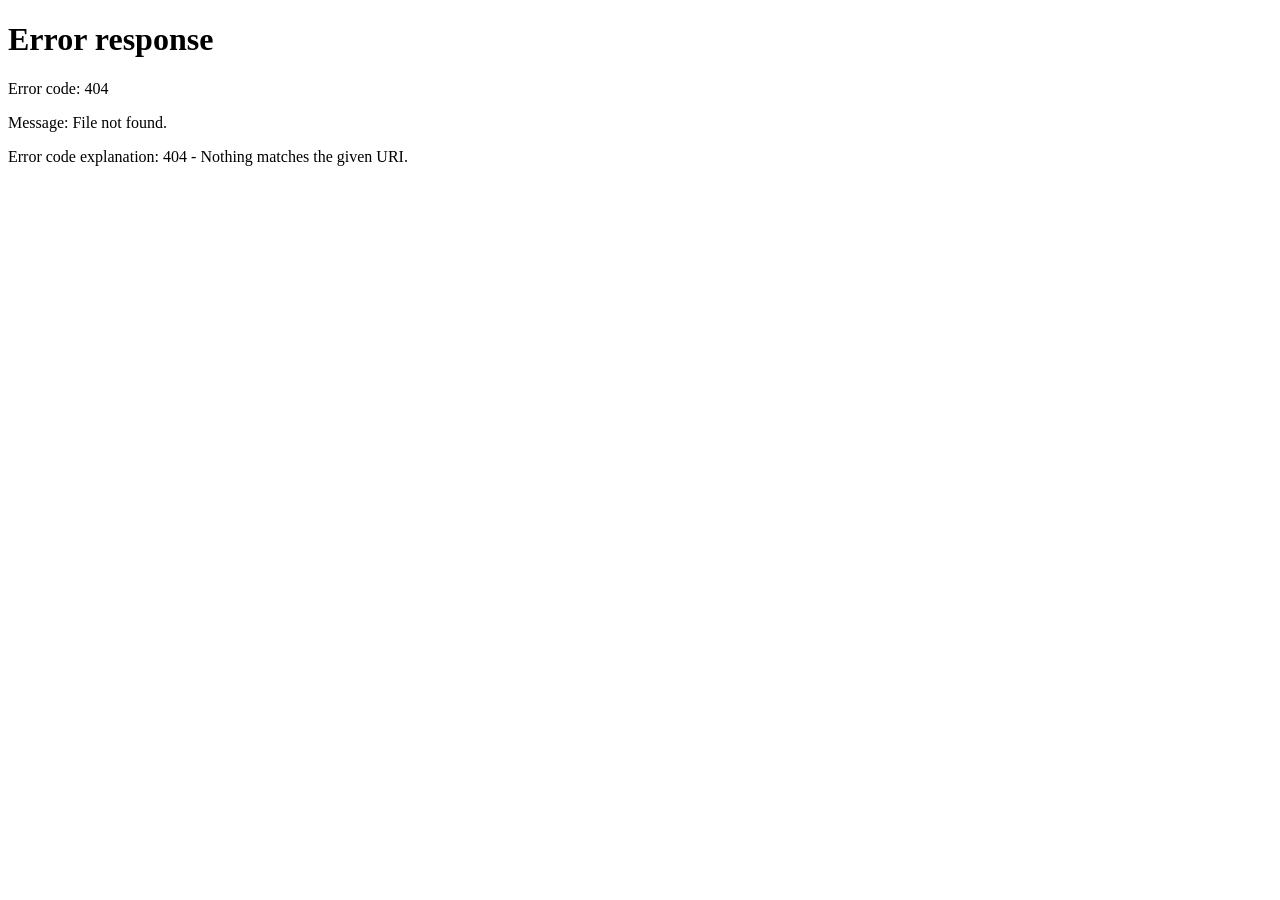
==== embed.html @ ae5ae059 "0.1.5 cmg" ====
<!DOCTYPE html>
<html>

	<head>
		<title>WDB Games</title>
		<style>
			html, body {
				width: 100%;
				height: 100%;
				margin: 0;
				padding: 0;
			}
			iframe {
				width: 100%;
				height: 100%;
				margin: 0;
				padding: 0;
				border: none;
				display: block;
			}
			#zoneViewer {
				position: fixed;
				inset: 0;
				width: 100%;
				height: 100%;
				margin: 0;
				padding: 0;
				z-index: 1000;
				flex-direction: column;
				background: #000;
			}
			#zoneFrame {
				width: 100%;
				height: 100%;
				margin: 0;
				padding: 0;
				border: none;
				display: block;
			}
		</style>
	</head>
	
	<body>
		<iframe id="frame"></iframe>
		<script>
			const params = new URLSearchParams(window.location.search);
			const type = Number(params.get("t"));
			const id = Number(params.get("id"));

			switch(type) {
				case 0:
					loadWDBG();
					break;
				case 1:
					loadGN();
					break;
				case 2:
					loadCMG();
					break;
			}

			function loadWDBG() {
				const frame = document.getElementById("frame");
				fetch("json/wdbg.json").then(res => res.json()).then(data => {
					const game = data.find(game => game.id == id);
					frame.src = game?.link;
				}).catch(error => {
					console.error(error);
				});
			}

			async function loadGN() {
				const zonesURL = "https://cdn.jsdelivr.net/gh/gn-math/assets/zones.json";
				const coverURL = "https://cdn.jsdelivr.net/gh/%67%6e%2d%6d%61%74%68/covers@main";
				const htmlURL = "https://cdn.jsdelivr.net/gh/%67%6e%2d%6d%61%74%68/html@main";
				
				let zoneViewer = document.createElement("div");
				zoneViewer.id = "zoneViewer";
				document.body.appendChild(zoneViewer);

				let zoneFrame = document.getElementById("frame");
				
				const response = await fetch(zonesURL + "?t=" + Date.now());
				const data = await response.json();
				const zone = data.find(zone => zone.id == id);
				if(zone.url.startsWith("http")) {
					window.open(zone.url, "_blank");
				} else {
					const url = zone.url.replace("{COVER_URL}", coverURL).replace("{HTML_URL}", htmlURL);
					fetch(url + "?t=" + Date.now()).then(response => response.text()).then(html => {
						zoneFrame = document.createElement("iframe");
						zoneViewer.appendChild(zoneFrame);
						zoneFrame.contentDocument.open();
						zoneFrame.contentDocument.write(html);
						zoneFrame.contentDocument.close();
						zoneViewer.style.display = "block";
						try {
							const url = new URL(window.location);
							url.searchParams.set("id", zone.id);
							history.pushState(null, "", url.toString());
						} catch(error) {
							console.error(error);
						}

					}).catch(error => {
						console.error(error);
						alert(error);
					});
				}
			}

			async function loadCMG() {
				const frame = document.getElementById("frame");
				try {
					const response = await fetch("json/cmatgame_games_with_levels.json");
					const data = await response.json();
					game = data.game.find(game => game.id == id);
					const urlResponse = await fetch(url);
					if (!urlResponse.ok) {
						throw new Error();
					}

					const html = await urlResponse.text();
					const parser = new DOMParser();
					const doc = parser.parseFromString(html, "text/html");
					const base = doc.querySelector("base");
					if (!base) {
						throw new Error();
					}
					
					const baseHref = base.getAttribute("href");
					const path = baseHref.startsWith("http") ? baseHref : "https:" + baseHref;
					frame.src = path + "index.html";
				} catch(error) {
					console.warn(error);
					try {
						frame.src = "https://" + game.alias + "1.coolmathgames.com";
					} catch(error) {
						console.error(error);
						alert(error);
					}
				}
			}
		</script>
	</body>

</html>
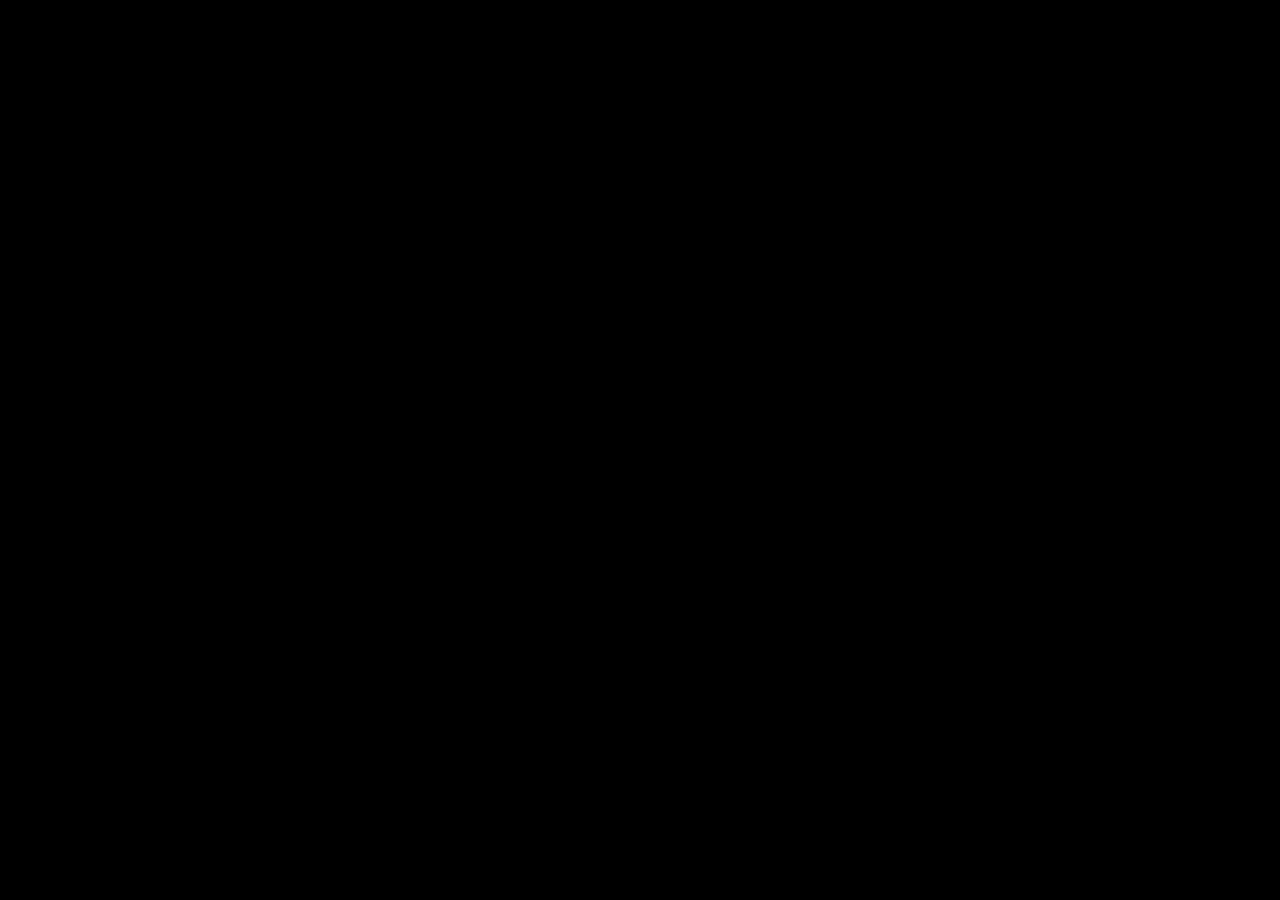
==== commit dcfbe49e: "updated cloaking 1.1.2" ====
--- a/embed.html
+++ b/embed.html
@@ -1,6 +1,5 @@
 <!DOCTYPE html>
 <html>
-
 	<head>
 		<title>WDB Games</title>
 		<style>
@@ -9,6 +8,7 @@
 				height: 100%;
 				margin: 0;
 				padding: 0;
+				background: black;
 			}
 			iframe {
 				width: 100%;
@@ -27,7 +27,6 @@
 				padding: 0;
 				z-index: 1000;
 				flex-direction: column;
-				background: #000;
 			}
 			#zoneFrame {
 				width: 100%;
@@ -42,6 +41,7 @@
 	
 	<body>
 		<iframe id="frame"></iframe>
+		<script src="main.js"></script>
 		<script>
 			const params = new URLSearchParams(window.location.search);
 			const type = Number(params.get("t"));
@@ -61,7 +61,7 @@
 
 			function loadWDBG() {
 				const frame = document.getElementById("frame");
-				fetch("json/wdbg.json").then(res => res.json()).then(data => {
+				fetch("embed.json").then(res => res.json()).then(data => {
 					const game = data.find(game => game.id == id);
 					frame.src = game?.link;
 				}).catch(error => {
@@ -111,10 +111,17 @@
 
 			async function loadCMG() {
 				const frame = document.getElementById("frame");
+				const response = await fetch("cmatgame_games_with_levels.json");
+				const data = await response.json();
+				const game = data.game.find(game => game.id == id);
+
 				try {
-					const response = await fetch("json/cmatgame_games_with_levels.json");
-					const data = await response.json();
-					game = data.game.find(game => game.id == id);
+					const url = "https://www.coolmathgames.com/0-" + game.alias + "/play";
+					console.log(url);
+					if(url == null) {
+						throw new Error();
+					}
+
 					const urlResponse = await fetch(url);
 					if (!urlResponse.ok) {
 						throw new Error();
@@ -133,15 +140,9 @@
 					frame.src = path + "index.html";
 				} catch(error) {
 					console.warn(error);
-					try {
-						frame.src = "https://" + game.alias + "1.coolmathgames.com";
-					} catch(error) {
-						console.error(error);
-						alert(error);
-					}
+					frame.src = "https://" + game.alias + ".coolmathgames.com";
 				}
 			}
 		</script>
 	</body>
-
 </html>
